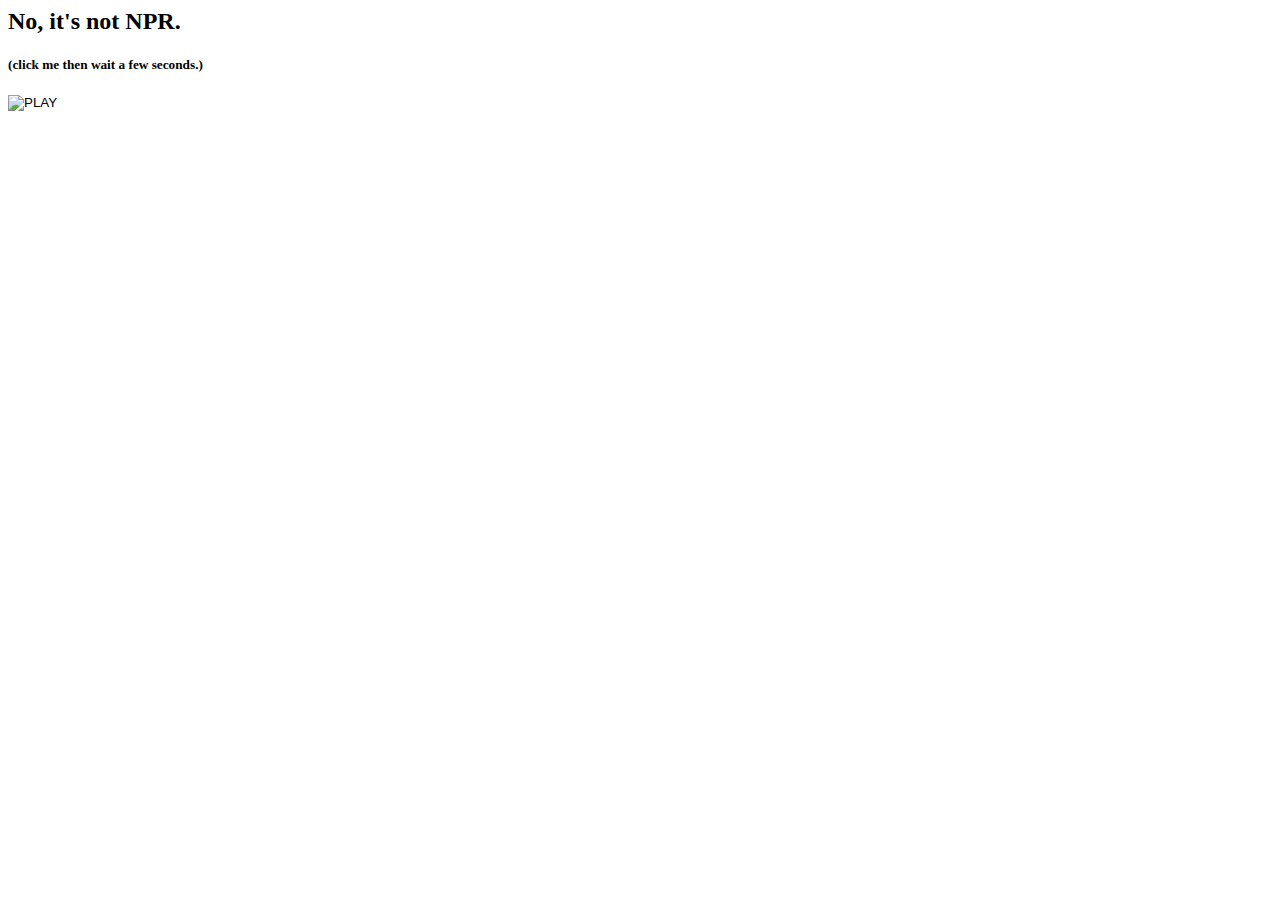
==== HTML/index.html @ d192f410 "trying to make this work" ====
<html>
    <head>
        <title>Mix Tape Heaven!</title>
        <link href="/Users/TheRuler/Desktop/Interactive Media/Mixymix/CSS/index.css" rel="stylesheet" type="text/css" />
    </head>

        <body>

            <div class="container">
                <h2>No, it's not NPR.</h2>
                <h5>(click me then wait a few seconds.)</h5>


<div>
            <script>
  function play(){
       var audio = document.getElementById("audio");
       audio.play();
                 }
   </script>

<input type="image" src="/Users/TheRuler/Desktop/Interactive Media/Mixymix/Images/mixtape_2.gif" value="PLAY"  onclick="play()">
<audio id="audio" src="/Users/TheRuler/Desktop/Interactive Media/Mixymix/Audio/mixymix.ogg" ></audio>

            </div>
                </div>
    </body>

</html>
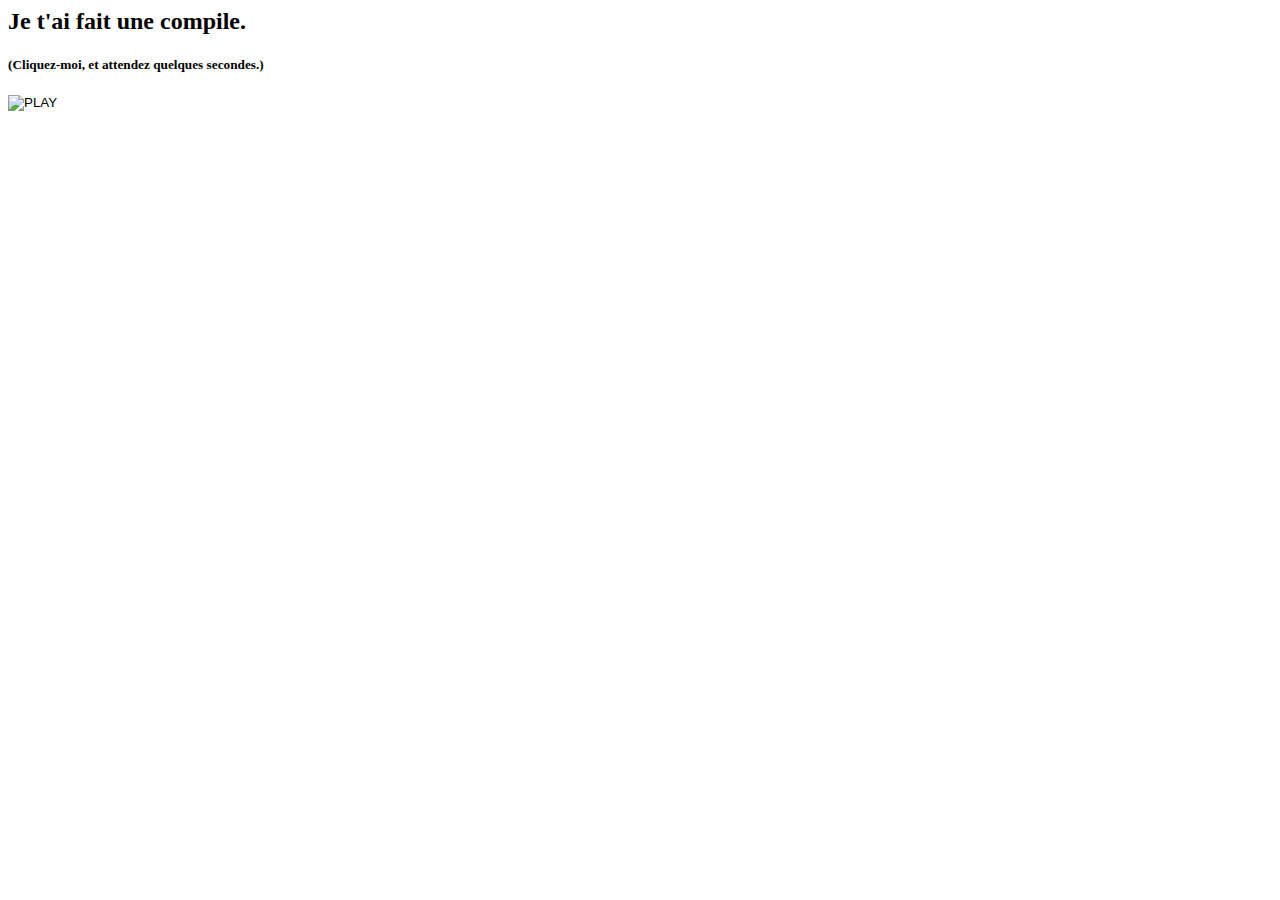
==== commit e9ed7a23: "Update index.html" ====
--- a/HTML/index.html
+++ b/HTML/index.html
@@ -1,14 +1,14 @@
 <html>
     <head>
-        <title>Mix Tape Heaven!</title>
+        <title>Ear Milk!</title>
         <link href="/Users/TheRuler/Desktop/Interactive Media/Mixymix/CSS/index.css" rel="stylesheet" type="text/css" />
     </head>
 
         <body>
 
             <div class="container">
-                <h2>No, it's not NPR.</h2>
-                <h5>(click me then wait a few seconds.)</h5>
+                <h2>Je t'ai fait une compile.</h2>
+                <h5>(Cliquez-moi, et attendez quelques secondes.)</h5>
 
 
 <div>
